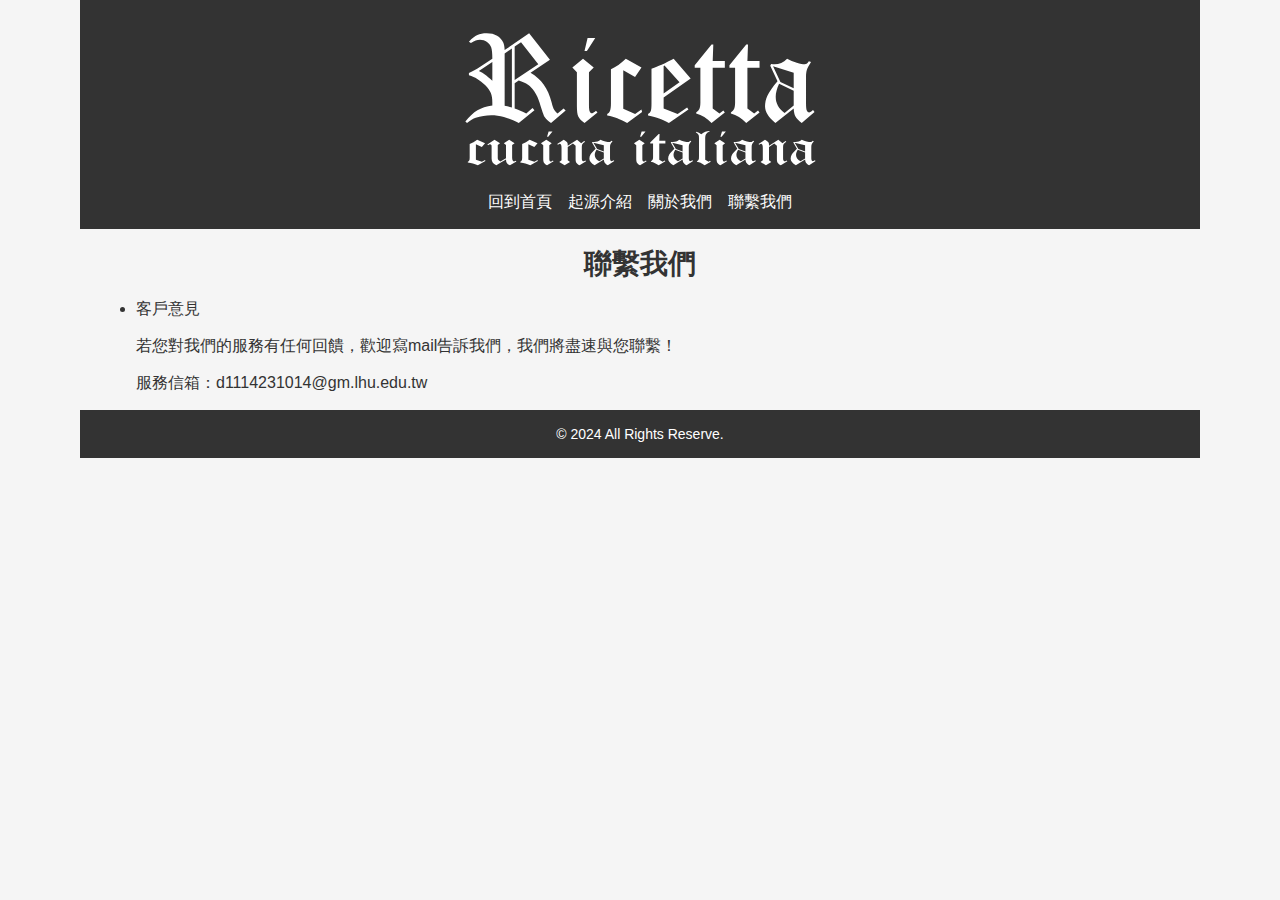
==== contract.html @ fc2a1328 "Add files via upload" ====
﻿<!DOCTYPE html>
<html lang="zh-Hant">

<head>
    <meta charset="UTF-8">
    <meta name="viewport" content="width=device-width, initial-scale=1.0">
    <title>聯繫我們</title>
    <link rel="stylesheet" href="/stylesheets/index.css">

</head>

<body>
    <div class="container">
        <header class="header">
            <img class="brand" src="./images/logo.svg" alt="">
            <nav class="navbar">
                <ul class="navbar-list" style="list-style: none; padding: 0;">
                    <li class="navbar-item">
                        <a href="/index.html" class="navbar-link">回到首頁</a>
                    </li>
                    <li class="navbar-item">
                        <a href="/intoduction.html" class="navbar-link">起源介紹</a>
                    </li>
                    <li class="navbar-item">
                        <a href="/about.html" class="navbar-link">關於我們</a>
                    </li>
                    <li class="navbar-item">
                        <a href="/contract.html" class="navbar-link">聯繫我們</a>
                    </li>
                </ul>
            </nav>
        </header>
        <main style="padding: 0 1rem;">
            <h1 style="text-align: center; font-size: 1.75rem; margin: 1rem;">聯繫我們</h1>
            <ul style="margin: auto;">
                <li>
                    <p>客戶意見</p>
                    <p>若您對我們的服務有任何回饋，歡迎寫mail告訴我們，我們將盡速與您聯繫！</p>
                    <p>服務信箱：d1114231014@gm.lhu.edu.tw</p>
                </li>
            </ul>
        </main>
        <footer style="background-color: #333; color: #fff; text-align: center; padding: 1rem; font-size: 14px;">
            &copy; 2024 All Rights Reserve.
        </footer>
    </div>
</body>
---- stylesheets/index.css ----
:root {
    font-family: sans-serif;
    color: #333;
}

body {
    margin: 0;
    padding: 0;
    background-color: #f5f5f5;
}

.header {
    display: flex;
    flex-direction: column;
    gap: 1rem;
    align-items: center;
    background-color: #333;
    color: #fff;
    padding: 1rem; 
    text-align: center;
}

.brand {
    max-height: 160px;
    max-width: 100%;
    padding: 0 2rem;
}

.navbar-list {
    display: flex;
    gap: 1rem;
    list-style: none;
    padding: 0;
    margin: 0;
}

.navbar-link {
    text-decoration: none;
    color: #fff;
    transition: color .25s;
}

.navbar-link:hover,
.navbar-link:active {
    color: #fc0;
}

.container {
    margin: auto;
    width: 100%;
}

@media (width >= 576px) {
    .container {
        width: 540px;
    }
}

@media (width >= 768px) {
    .container {
        width: 720px;
    }
}

@media (width >= 996px) {
    .container {
        width: 960px;
    }
}

@media (width >= 1200px) {
    .container {
        width: 1120px;
    }
}

@media (width >= 1440px) {
    .container {
        width: 1200px;
    }
}
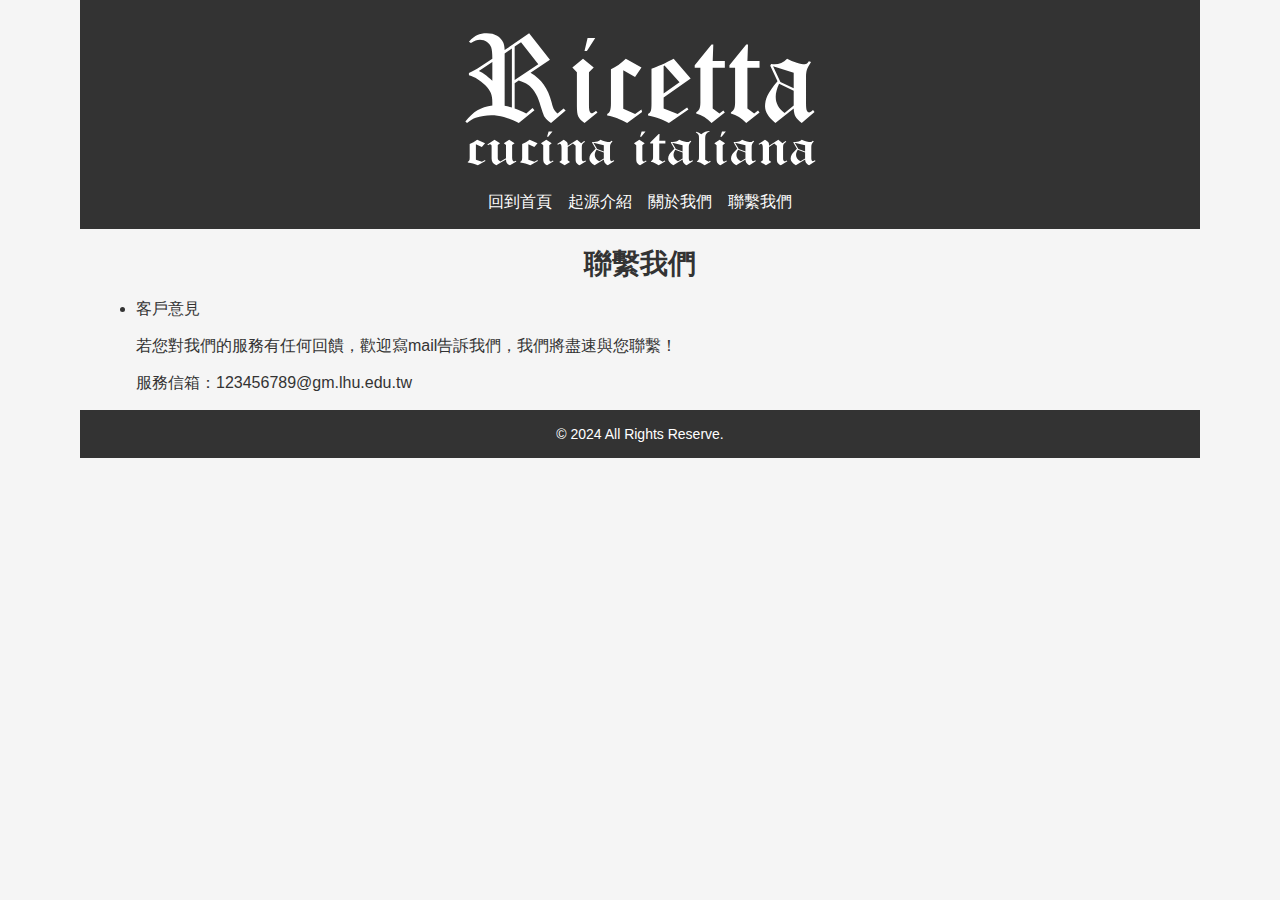
==== commit d4344fff: "Update contract.html" ====
--- a/contract.html
+++ b/contract.html
@@ -36,7 +36,7 @@
                 <li>
                     <p>客戶意見</p>
                     <p>若您對我們的服務有任何回饋，歡迎寫mail告訴我們，我們將盡速與您聯繫！</p>
-                    <p>服務信箱：d1114231014@gm.lhu.edu.tw</p>
+                    <p>服務信箱：123456789@gm.lhu.edu.tw</p>
                 </li>
             </ul>
         </main>
